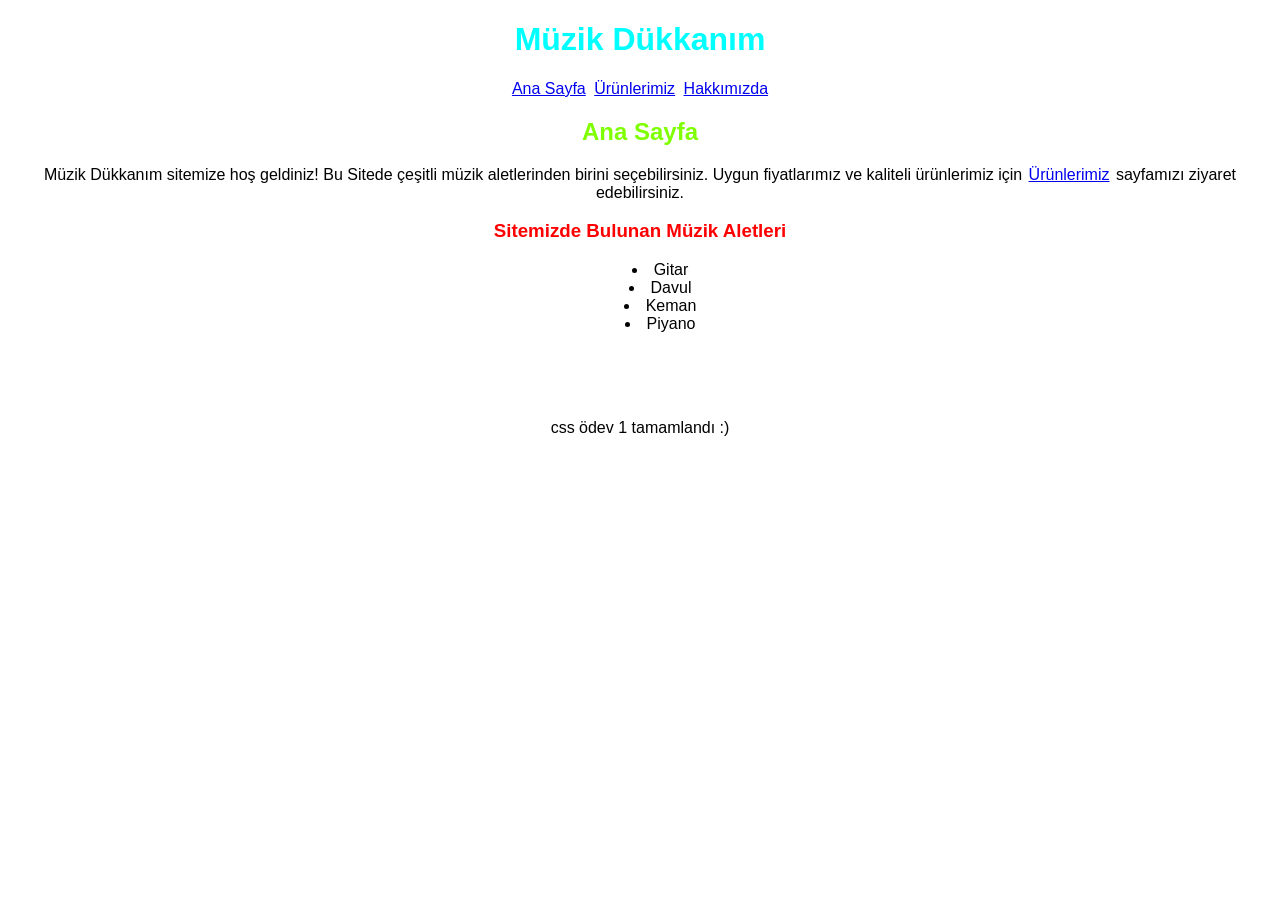
==== index.html @ 7986d810 "Ana sayfa ismi index.html olarak değiştirildi" ====
<!DOCTYPE html>
<html lang="tr">

<head>
    <meta charset="UTF-8">
    <meta name="viewport" content="width=device-width, initial-scale=1.0">
    <title>Ana Sayfa</title>
    <link rel="stylesheet" href="style.css">
</head>

<body class="sans-serif center">
    <h1 class="text-cyan center">Müzik Dükkanım</h1>
    <header>
        <nav>
            <a href="index.html">Ana Sayfa</a>
            <a href="urunlerimiz.html">Ürünlerimiz</a>
            <a href="hakkimizda.html">Hakkımızda</a>
        </nav>
    </header>

    <section>
        <article>
            <h2 style="color:chartreuse;">Ana Sayfa</h2>
        </article>
        <article>
            <p>Müzik Dükkanım sitemize hoş geldiniz! Bu Sitede çeşitli müzik aletlerinden birini seçebilirsiniz. Uygun fiyatlarımız ve kaliteli ürünlerimiz için <a href="urunlerimiz.html">Ürünlerimiz</a> sayfamızı ziyaret edebilirsiniz.</p>
        </article>
    </section>

    <footer>
        <h3 style="color:red;">Sitemizde Bulunan Müzik Aletleri</h3>
        <ul style="list-style-position: inside;">
            <li>Gitar</li>
            <li>Davul</li>
            <li>Keman</li>
            <li>Piyano</li>
        </ul>
<br><br><br>
        <p>css ödev 1 tamamlandı  :)</p>
    </footer>
</body>

</html>
---- style.css ----
a {
    padding: 2px;
}

.text-cyan {
    color: cyan;
}

.center {
    text-align: center;
}

.sans-serif {
    font-family: sans-serif;
}
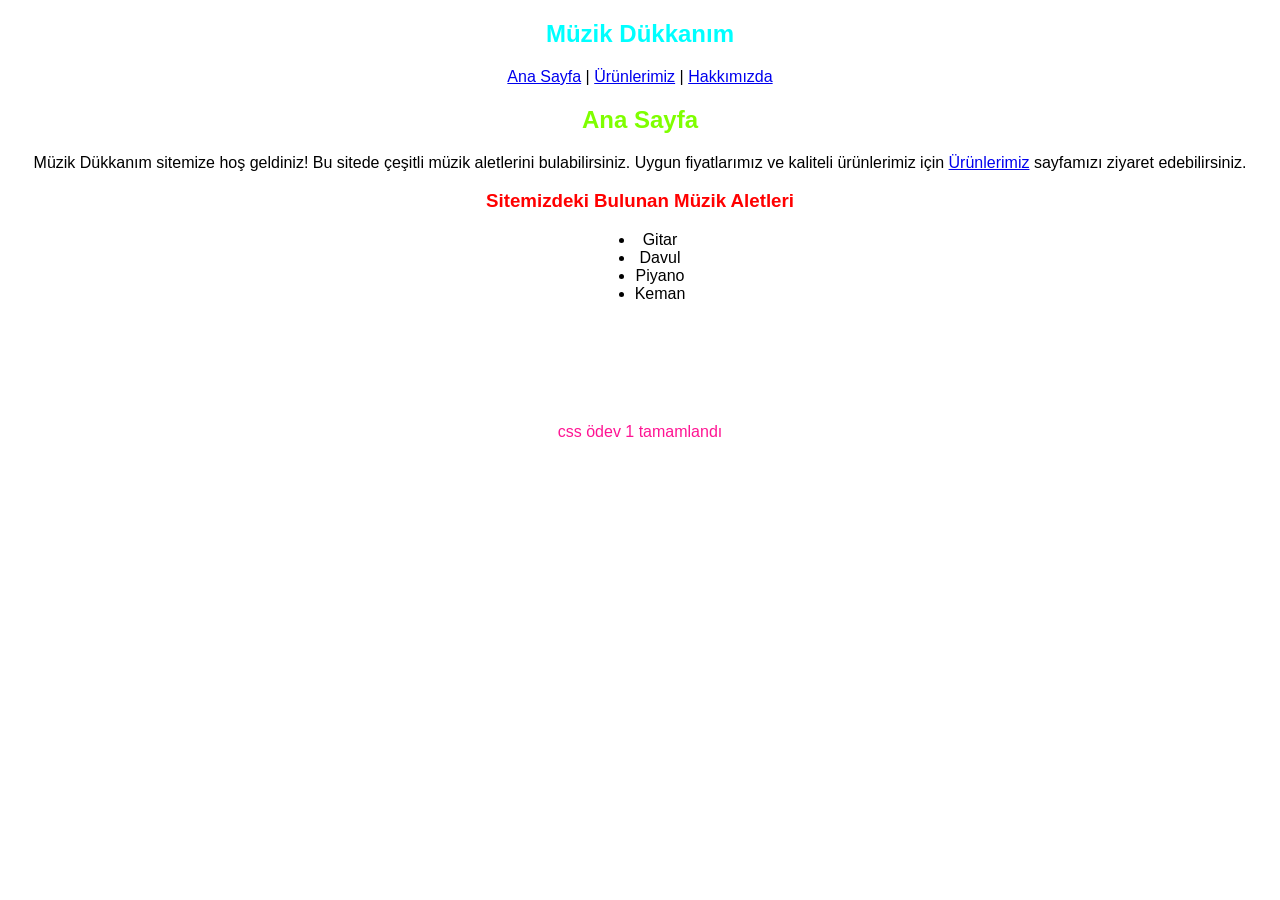
==== commit aa29a917: "Add external stylesheet and update pages" ====
--- a/index.html
+++ b/index.html
@@ -4,39 +4,44 @@
 <head>
     <meta charset="UTF-8">
     <meta name="viewport" content="width=device-width, initial-scale=1.0">
-    <title>Ana Sayfa</title>
-    <link rel="stylesheet" href="style.css">
+    <title>Ana Sayfa - Müzik Dükkanım</title>
+    <link rel="stylesheet" href="css/style.css">
 </head>
 
-<body class="sans-serif center">
-    <h1 class="text-cyan center">Müzik Dükkanım</h1>
+<body>
     <header>
         <nav>
-            <a href="index.html">Ana Sayfa</a>
-            <a href="urunlerimiz.html">Ürünlerimiz</a>
-            <a href="hakkimizda.html">Hakkımızda</a>
+            <h1 class="center sans-serif cyan">Müzik Dükkanım</h1>
+            <p class="sans-serif center">
+                <a href="index.html">Ana Sayfa</a> |
+                <a href="urunlerimiz.html">Ürünlerimiz</a> |
+                <a href="hakkimizda.html">Hakkımızda</a>
+            </p>
         </nav>
     </header>
 
+
     <section>
         <article>
-            <h2 style="color:chartreuse;">Ana Sayfa</h2>
-        </article>
-        <article>
-            <p>Müzik Dükkanım sitemize hoş geldiniz! Bu Sitede çeşitli müzik aletlerinden birini seçebilirsiniz. Uygun fiyatlarımız ve kaliteli ürünlerimiz için <a href="urunlerimiz.html">Ürünlerimiz</a> sayfamızı ziyaret edebilirsiniz.</p>
+            <h2 class="chartreuse center sans-serif">Ana Sayfa</h2>
+            <p class="center sans-serif">Müzik Dükkanım sitemize hoş geldiniz! Bu sitede
+                çeşitli müzik aletlerini
+                bulabilirsiniz. Uygun fiyatlarımız ve kaliteli ürünlerimiz için
+                <a href="urunlerimiz.html">Ürünlerimiz</a>
+                sayfamızı ziyaret edebilirsiniz.
+            </p>
         </article>
     </section>
 
     <footer>
-        <h3 style="color:red;">Sitemizde Bulunan Müzik Aletleri</h3>
-        <ul style="list-style-position: inside;">
+        <h3 class="center sans-serif red">Sitemizdeki Bulunan Müzik Aletleri</h3>
+        <ul class="center sans-serif margin-0-auto display-table">
             <li>Gitar</li>
             <li>Davul</li>
+            <li>Piyano</li>
             <li>Keman</li>
-            <li>Piyano</li>
         </ul>
-<br><br><br>
-        <p>css ödev 1 tamamlandı  :)</p>
+        <p class="center sans-serif deeppink margin-top-120">css ödev 1 tamamlandı</p>
     </footer>
 </body>
 
--- a/css/style.css
+++ b/css/style.css
@@ -0,0 +1,88 @@
+
+/****************************** colors ****************************/
+.blue {
+    color: blue;
+}
+
+.cyan {
+    color: cyan;
+}
+
+.chartreuse {
+    color: chartreuse;
+}
+
+.red {
+    color: red;
+}
+
+.green {
+    color: green;
+}
+
+.brown {
+    color: brown;
+}
+
+.purple {
+    color: purple;
+}
+
+.deeppink {
+    color: deeppink;
+}
+
+/****************************** margin ****************************/
+.margin-top-30 {
+    margin-top: 30px;
+}
+
+.margin-top-60 {
+    margin-top: 60px;
+}
+
+.margin-top-90 {
+    margin-top: 90px;
+}
+
+.margin-top-120 {
+    margin-top: 120px;
+}
+
+
+.margin-bottom-30 {
+    margin-bottom: 30px;
+}
+
+.margin-0-auto {
+    margin: 0 auto;
+}
+
+
+/****************************** font family ****************************/
+
+.sans-serif {
+    font-family: sans-serif;
+}
+
+
+/****************************** display ****************************/
+
+.display-table {
+    display: table;
+}
+
+
+/****************************** width ****************************/
+
+.width-350 {
+    width: 350px;
+}
+
+
+/****************************** text align ****************************/
+
+.center {
+    text-align: center;
+}
+
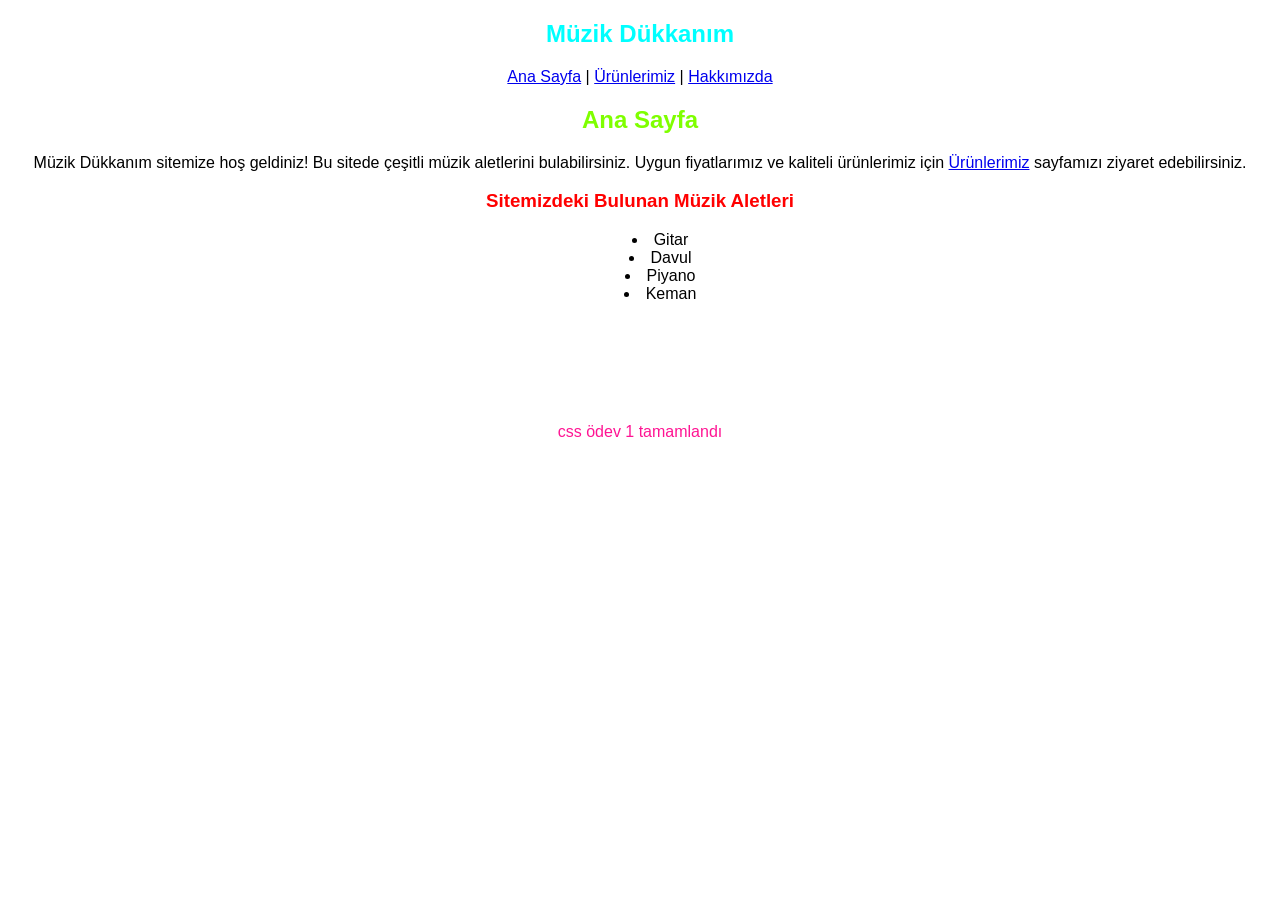
==== commit edf2dd96: "Update list style position to inside" ====
--- a/index.html
+++ b/index.html
@@ -35,7 +35,7 @@
 
     <footer>
         <h3 class="center sans-serif red">Sitemizdeki Bulunan Müzik Aletleri</h3>
-        <ul class="center sans-serif margin-0-auto display-table">
+        <ul class="center sans-serif list-inside">
             <li>Gitar</li>
             <li>Davul</li>
             <li>Piyano</li>
--- a/css/style.css
+++ b/css/style.css
@@ -1,5 +1,5 @@
+/****************************** colors ****************************/
 
-/****************************** colors ****************************/
 .blue {
     color: blue;
 }
@@ -33,6 +33,7 @@
 }
 
 /****************************** margin ****************************/
+
 .margin-top-30 {
     margin-top: 30px;
 }
@@ -86,3 +87,8 @@
     text-align: center;
 }
 
+/****************************** text align ****************************/
+
+.list-inside {
+    list-style-position: inside;
+}
